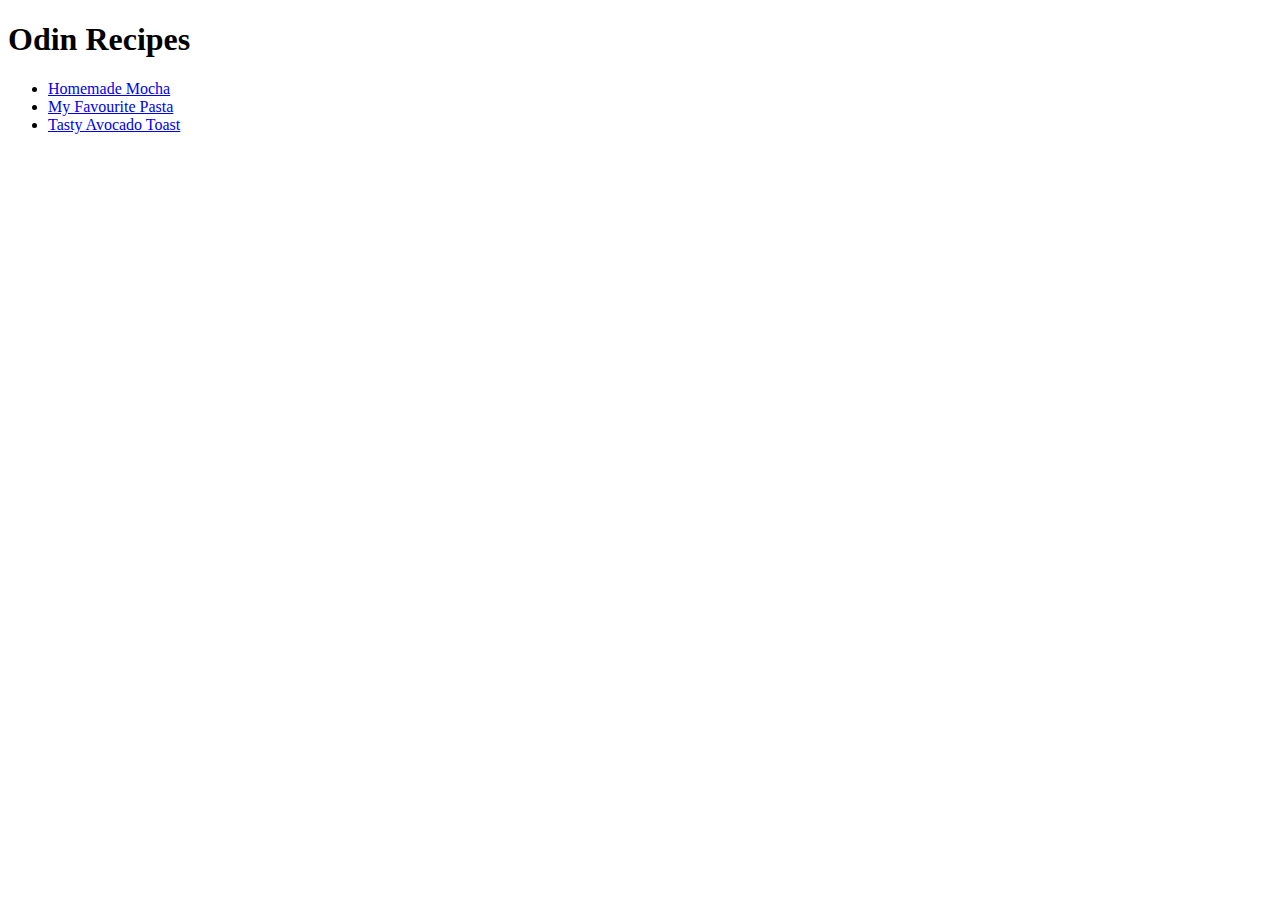
==== index.html @ 1fc17d7a "Add finished pages to project" ====
<!DOCTYPE html>
<html lang="en">
<meta charset="utf-8">
    <title>Odin Recipes</title>
    <body>
        <h1>Odin Recipes</h1>
        <ul>
            <li><a href="./recipes/mocha.html">Homemade Mocha</a></li>
            <li><a href="./recipes/pasta.html">My Favourite Pasta</a></li>
            <li><a href="./recipes/toast.html">Tasty Avocado Toast</a></li>
        </ul>
        

    </body>
</html>
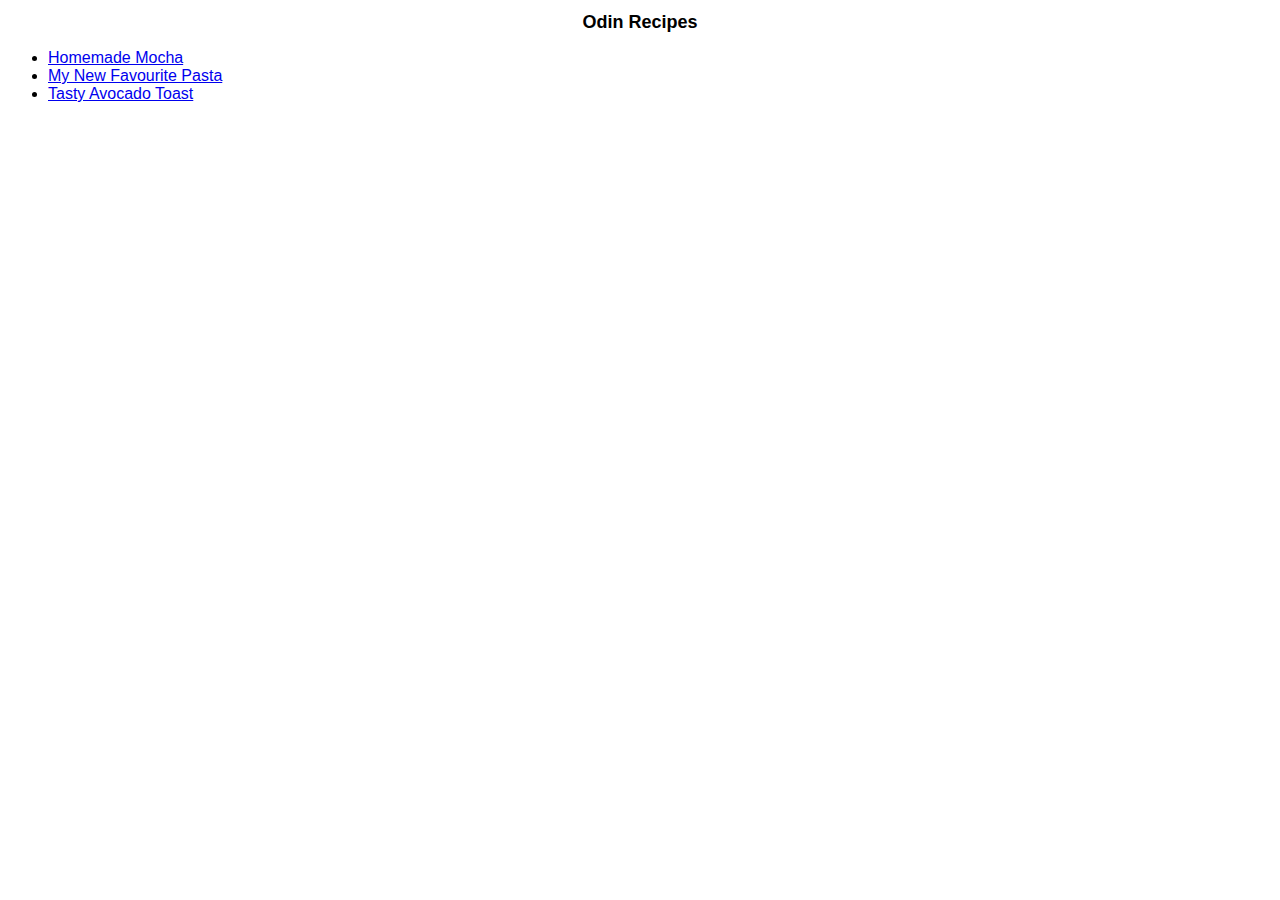
==== commit fa8afb3e: "Style homepage" ====
--- a/index.html
+++ b/index.html
@@ -1,15 +1,18 @@
 <!DOCTYPE html>
 <html lang="en">
-<meta charset="utf-8">
-    <title>Odin Recipes</title>
-    <body>
-        <h1>Odin Recipes</h1>
-        <ul>
-            <li><a href="./recipes/mocha.html">Homemade Mocha</a></li>
-            <li><a href="./recipes/pasta.html">My Favourite Pasta</a></li>
-            <li><a href="./recipes/toast.html">Tasty Avocado Toast</a></li>
-        </ul>
+    <head>
+        <meta charset="utf-8">
+        <link rel="stylesheet" href="style.css">
+        <title>Odin Recipes</title>
+    </head>
+        <body>
+            <h1>Odin Recipes</h1>
+            <ul>
+                <li><a href="./recipes/mocha.html">Homemade Mocha</a></li>
+                <li><a href="./recipes/pasta.html">My New Favourite Pasta</a></li>
+                <li><a href="./recipes/toast.html">Tasty Avocado Toast</a></li>
+            </ul>
         
 
-    </body>
+        </body>
 </html>--- a/style.css
+++ b/style.css
@@ -0,0 +1,13 @@
+h1 {
+    font-size: large;
+    font-family: Verdana, sans-serif;
+    font-weight: 600;
+    text-align: center;
+}
+
+li {
+    font-size: medium;
+    font-family: Verdana, sans-serif;
+    font-weight: 400;
+    text-align: left;
+}